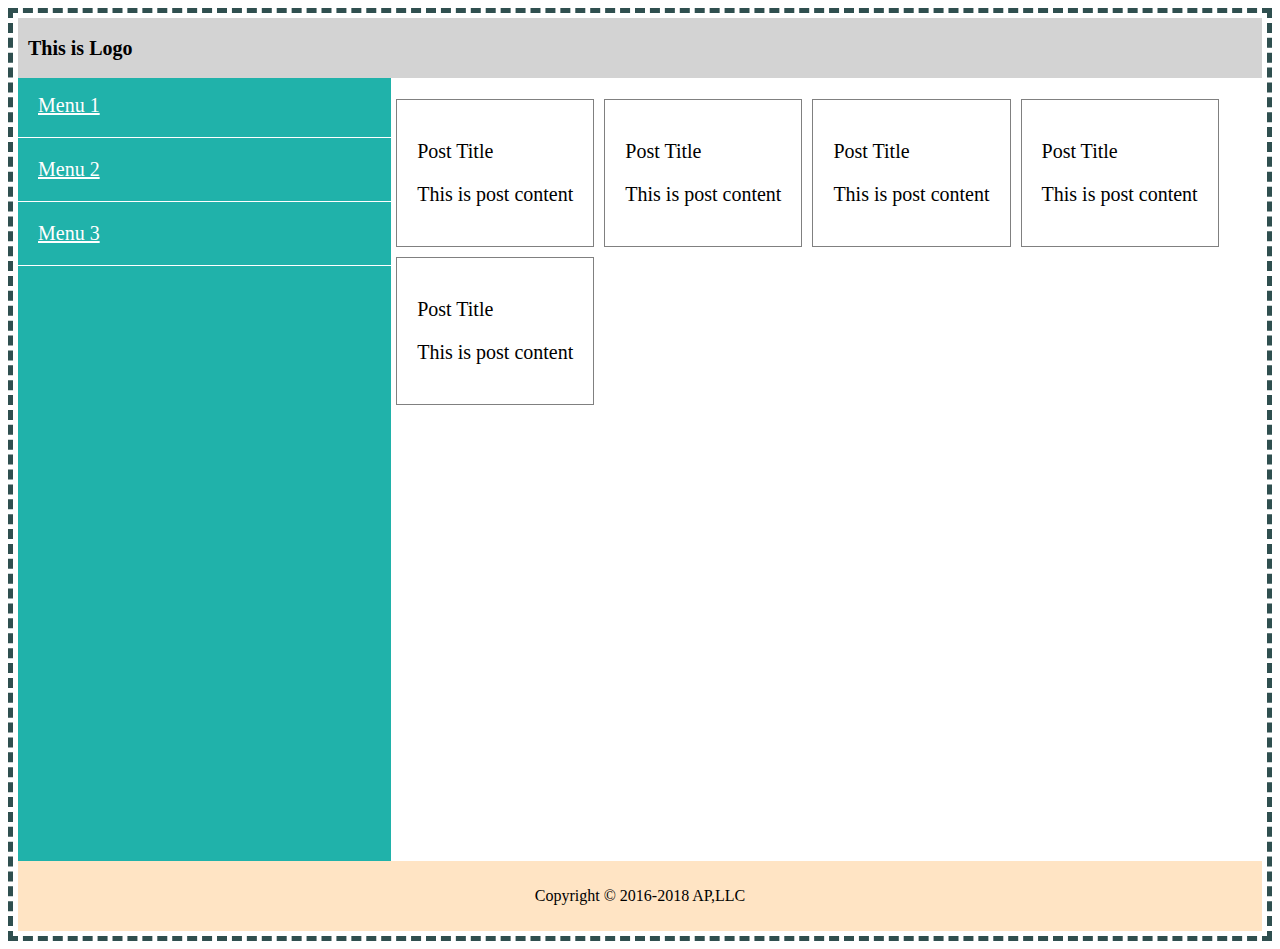
==== index.html @ 4565c892 "test push github: homework 1" ====
<!DOCTYPE html>
<html lang="en">
<head>
    <meta charset="UTF-8">
    <title>Document</title>
    <link rel="stylesheet" href="css/style.css">
</head>

<body>
    <!-- Start sidebar -->
    <header>This is Logo</header>
    <div class="container">
    <div id="sidebar">
        <ul>
            <li><a href="#">Menu 1</a></li>
            <li><a href="#">Menu 2</a></li>
            <li><a href="#">Menu 3</a></li>
        </ul>
    </div>
    <div id="main">
        <div class="post">
            <p>Post Title</p>
            <p>This is post content</p>
        </div>
        <div class="post">
            <p>Post Title</p>
            <p>This is post content</p>

        </div>
        <p></p>
        <div class="post">
            <p>Post Title</p>
            <p>This is post content</p>
        </div>
        <div class="post">
            <p>Post Title</p> 
            <p>This is post content</p>
           
        </div>
        <div class="post">
            <p>Post Title</p>
            <p>This is post content</p>
        </div>
        <div class="clearfix"></div>
    </div>
    </div>
    <footer>
        Copyright &copy; 2016-2018 AP,LLC
    </footer>
</body>
</html>
---- css/style.css ----
body{
    padding: 5px;
  
    border: darkslategrey dashed 5px;
}
header{
    background-color: lightgray;
    padding: 10px;
    font-size: 15pt;
    font-weight: bold;
    margin: 0;
      height: 40px;
    line-height: 40px;
}

.container{
    overflow: hidden;
}
#sidebar{
    float: left;
    background-color: lightseagreen;
    height: 87vh;
    width: 30%;

}
#sidebar ul{
    padding: 0;
}
#sidebar li {
    list-style: none;
    font-size: 15pt;
    padding-bottom: 20px;
    padding-left: 20px;
    border-bottom: 1px white solid;
    margin-bottom: 20px;
    
}

#sidebar li a{
    color: white;
}

.post{
    float: left;
    border: 1px solid gray;
    padding: 20px;
    margin: 5px;
    font-size: 15pt;
}

footer{
    background-color: bisque;
    text-align: center;
    height: 70px;
    line-height: 70px;
    
}
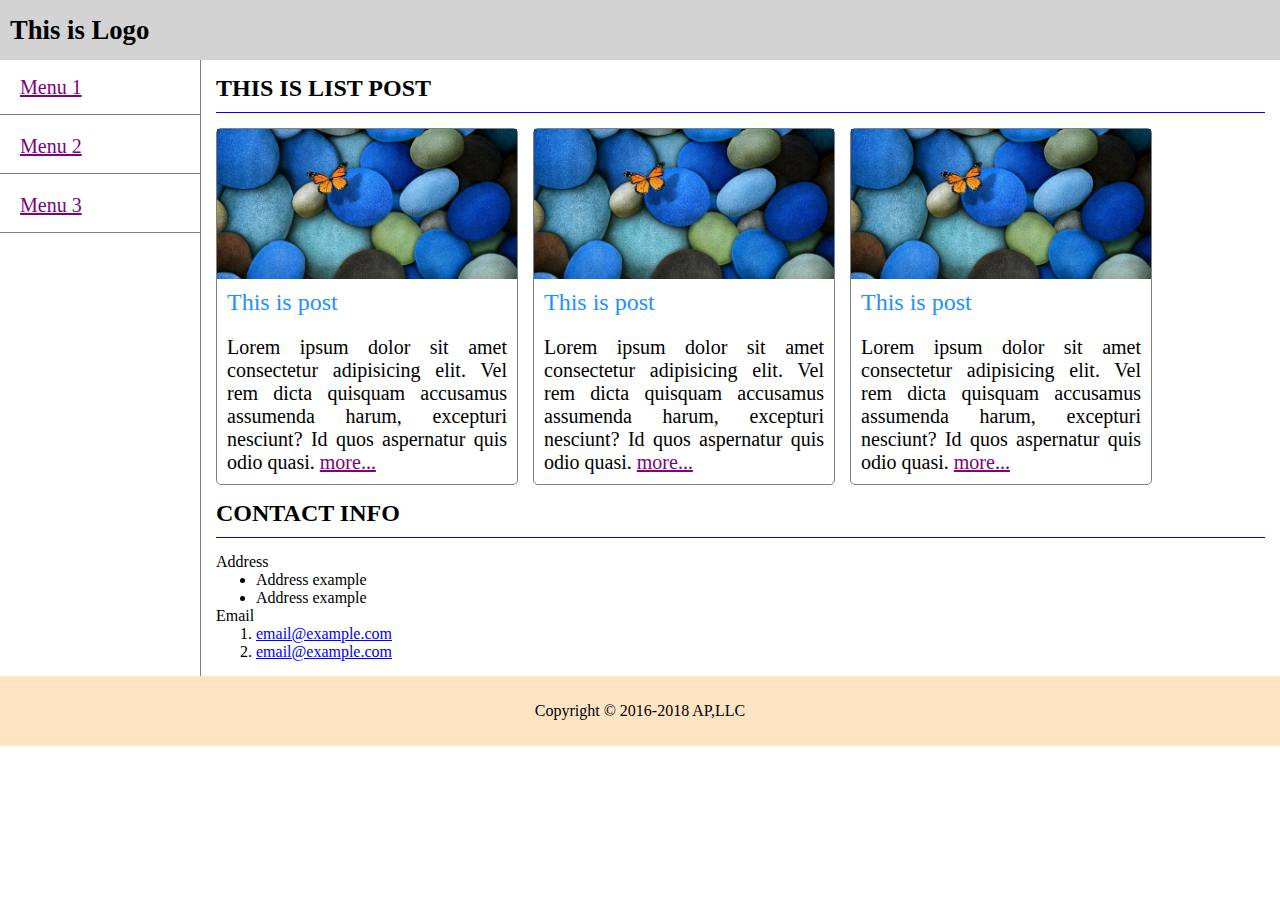
==== commit a67f88d1: "example_2 anwser" ====
--- a/index.html
+++ b/index.html
@@ -1,5 +1,6 @@
 <!DOCTYPE html>
 <html lang="en">
+
 <head>
     <meta charset="UTF-8">
     <title>Document</title>
@@ -10,42 +11,58 @@
     <!-- Start sidebar -->
     <header>This is Logo</header>
     <div class="container">
-    <div id="sidebar">
-        <ul>
-            <li><a href="#">Menu 1</a></li>
-            <li><a href="#">Menu 2</a></li>
-            <li><a href="#">Menu 3</a></li>
-        </ul>
-    </div>
-    <div id="main">
-        <div class="post">
-            <p>Post Title</p>
-            <p>This is post content</p>
+        <div id="sidebar">
+            <ul>
+                <li>
+                    <a href="#">Menu 1</a>
+                </li>
+                <li>
+                    <a href="#">Menu 2</a>
+                </li>
+                <li>
+                    <a href="#">Menu 3</a>
+                </li>
+            </ul>
         </div>
-        <div class="post">
-            <p>Post Title</p>
-            <p>This is post content</p>
 
+        <div id="main">
+            <div class="content">
+                <h2 class="content-title">THIS IS LIST POST</h2>
+                <div class="post">
+                    <div class="post-image"></div>
+                    <p class="post-title">This is post</p>
+                    <p class="post-content">Lorem ipsum dolor sit amet consectetur adipisicing elit. Vel rem dicta quisquam accusamus assumenda harum, excepturi nesciunt? Id quos aspernatur quis odio quasi. <a href="#">more...</a></p>
+                </div>
+                <div class="post">
+                    <div class="post-image"></div>
+                    <p class="post-title">This is post</p>
+                    <p class="post-content">Lorem ipsum dolor sit amet consectetur adipisicing elit. Vel rem dicta quisquam accusamus assumenda harum, excepturi nesciunt? Id quos aspernatur quis odio quasi. <a href="#">more...</a></p>
+                </div>
+                <div class="post">
+                    <div class="post-image"></div>
+                    <p class="post-title">This is post</p>
+                    <p class="post-content">Lorem ipsum dolor sit amet consectetur adipisicing elit. Vel rem dicta quisquam accusamus assumenda harum, excepturi nesciunt? Id quos aspernatur quis odio quasi. <a href="#">more...</a></p>
+                </div>
+
+            </div>
+            <div class="contact">
+                <h2 class="content-title">CONTACT INFO</h2>
+                <p>Address</p>
+                <ul>
+                    <li>Address example</li>
+                    <li>Address example</li>
+                </ul>
+                <p>Email</p>
+                <ol>
+                    <li><a href="#">email@example.com</a></li>
+                    <li><a href="#">email@example.com</a></li>
+                </ol>
+            </div>
         </div>
-        <p></p>
-        <div class="post">
-            <p>Post Title</p>
-            <p>This is post content</p>
-        </div>
-        <div class="post">
-            <p>Post Title</p> 
-            <p>This is post content</p>
-           
-        </div>
-        <div class="post">
-            <p>Post Title</p>
-            <p>This is post content</p>
-        </div>
-        <div class="clearfix"></div>
-    </div>
     </div>
     <footer>
         Copyright &copy; 2016-2018 AP,LLC
     </footer>
 </body>
+
 </html>--- a/css/style.css
+++ b/css/style.css
@@ -1,26 +1,21 @@
 body{
-    padding: 5px;
-  
-    border: darkslategrey dashed 5px;
+    margin: 0;
 }
 header{
     background-color: lightgray;
     padding: 10px;
-    font-size: 15pt;
+    font-size: 20pt;
     font-weight: bold;
     margin: 0;
-      height: 40px;
+    height: 40px;
     line-height: 40px;
 }
 
-.container{
-    overflow: hidden;
-}
 #sidebar{
     float: left;
-    background-color: lightseagreen;
-    height: 87vh;
-    width: 30%;
+  
+    height: inherit;
+    width: 200px;
 
 }
 #sidebar ul{
@@ -29,30 +24,83 @@
 #sidebar li {
     list-style: none;
     font-size: 15pt;
-    padding-bottom: 20px;
+    padding-bottom: 15px;
     padding-left: 20px;
-    border-bottom: 1px white solid;
+    border-bottom: 1px gray solid;
     margin-bottom: 20px;
     
 }
 
-#sidebar li a{
-    color: white;
+a{
+   color: purple;
 }
 
+
+.container{
+    overflow: hidden;
+   height: auto;
+}
+#main{
+    border-left: 1px gray solid;
+    height: inherit;
+    width: calc(100% - 231px);
+    padding: 15px;
+    float: left;
+    
+}
+.content{
+    overflow: hidden;
+}
+.content-title {
+    margin: 0px;
+    font-size: 18pt;
+    margin-bottom: 15px;  
+    padding-bottom: 10px;
+    border-bottom: 1px solid blue; 
+   
+}
 .post{
     float: left;
     border: 1px solid gray;
-    padding: 20px;
-    margin: 5px;
+    border-radius: 5px;
+    max-width: 300px;
     font-size: 15pt;
+    margin-right: 15px;
+    margin-bottom:15px; 
+}
+.post-image{
+    background-image: url("../img/bg_post.jpg");
+    height: 150px;
+    max-width: inherit;
+    background-size: cover;
+
+    
+}
+.post-title{
+    color:dodgerblue;
+    font-size: 18pt;
+    padding: 10px;
+    margin: 0px;
+}
+.post-content{
+    font-size: 15pt;
+    padding: 10px;
+    margin: 0;
+    text-align: justify;
 }
 
 footer{
+    
     background-color: bisque;
     text-align: center;
     height: 70px;
     line-height: 70px;
     
 }
+.contact p,.contact ul, .contact ol{
+    margin: 0;
+}
+.contact a{
+    color: blue;
+}
 
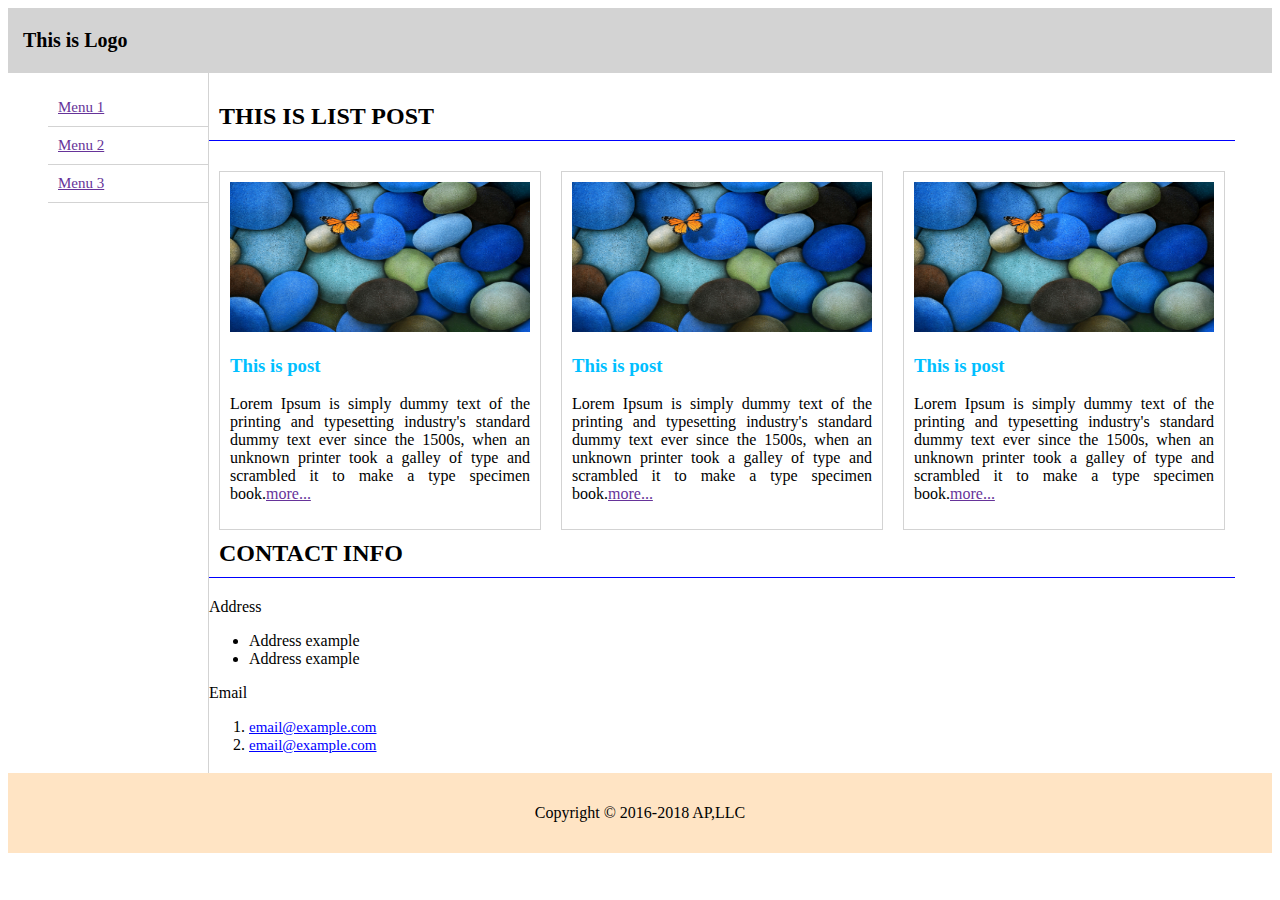
==== commit 7d4f1bc7: "example_2" ====
--- a/index.html
+++ b/index.html
@@ -1,68 +1,56 @@
 <!DOCTYPE html>
 <html lang="en">
+    <head>
+        <meta charset="UTF-8">
+        <title>Bài tập 2</title>
+        <link rel="stylesheet" href="css/style.css">
+    </head>
 
-<head>
-    <meta charset="UTF-8">
-    <title>Document</title>
-    <link rel="stylesheet" href="css/style.css">
-</head>
-
-<body>
-    <!-- Start sidebar -->
-    <header>This is Logo</header>
-    <div class="container">
-        <div id="sidebar">
-            <ul>
-                <li>
-                    <a href="#">Menu 1</a>
-                </li>
-                <li>
-                    <a href="#">Menu 2</a>
-                </li>
-                <li>
-                    <a href="#">Menu 3</a>
-                </li>
-            </ul>
-        </div>
-
-        <div id="main">
-            <div class="content">
-                <h2 class="content-title">THIS IS LIST POST</h2>
-                <div class="post">
-                    <div class="post-image"></div>
-                    <p class="post-title">This is post</p>
-                    <p class="post-content">Lorem ipsum dolor sit amet consectetur adipisicing elit. Vel rem dicta quisquam accusamus assumenda harum, excepturi nesciunt? Id quos aspernatur quis odio quasi. <a href="#">more...</a></p>
+    <body>
+        <header>This is Logo</header>
+        <div class="innerwrap">
+            <div class="sidebar">
+                <ul>
+                    <li><a heref="#"><u>Menu 1</u></a></li>
+                    <li><a heref="#"><u>Menu 2</u></a></li>
+                    <li><a heref="#"><u>Menu 3</u></a></li>
+                </ul>
+            </div>
+            <div class="main">
+                <div class="content">
+                    <h2 class="title">THIS IS LIST POST</h2>
+                    <div class="post">
+                        <img src="img/bg_post.jpg">
+                        <h3>This is post</h3>
+                        <p>Lorem Ipsum is simply dummy text of the printing and typesetting industry's standard dummy text ever since the 1500s, when an unknown printer took a galley of type and scrambled it to make a type specimen book.<a href="#">more...</a></p>
+                    </div>
+                    <div class="post">
+                        <img src="img/bg_post.jpg">
+                        <h3>This is post</h3>
+                        <p>Lorem Ipsum is simply dummy text of the printing and typesetting industry's standard dummy text ever since the 1500s, when an unknown printer took a galley of type and scrambled it to make a type specimen book.<a href="#">more...</a></p>
+                    </div>
+                    <div class="post ">
+                        <img src="img/bg_post.jpg">
+                        <h3>This is post</h3>
+                        <p>Lorem Ipsum is simply dummy text of the printing and typesetting industry's standard dummy text ever since the 1500s, when an unknown printer took a galley of type and scrambled it to make a type specimen book.<a href="#">more...</a></p>
+                    </div>
                 </div>
-                <div class="post">
-                    <div class="post-image"></div>
-                    <p class="post-title">This is post</p>
-                    <p class="post-content">Lorem ipsum dolor sit amet consectetur adipisicing elit. Vel rem dicta quisquam accusamus assumenda harum, excepturi nesciunt? Id quos aspernatur quis odio quasi. <a href="#">more...</a></p>
+                <div class="contact">
+                    <h2 class="title">CONTACT INFO</h2>
+                    <p>Address</p>
+                    <ul>
+                        <li>Address example</li>
+                        <li>Address example</li>
+                    </ul>
+                    <p>Email</p>
+                    <ol>
+                        <li><a href="#">email@example.com</a></li>
+                        <li><a href="#">email@example.com</a></li>
+                    </ol>
                 </div>
-                <div class="post">
-                    <div class="post-image"></div>
-                    <p class="post-title">This is post</p>
-                    <p class="post-content">Lorem ipsum dolor sit amet consectetur adipisicing elit. Vel rem dicta quisquam accusamus assumenda harum, excepturi nesciunt? Id quos aspernatur quis odio quasi. <a href="#">more...</a></p>
-                </div>
-
-            </div>
-            <div class="contact">
-                <h2 class="content-title">CONTACT INFO</h2>
-                <p>Address</p>
-                <ul>
-                    <li>Address example</li>
-                    <li>Address example</li>
-                </ul>
-                <p>Email</p>
-                <ol>
-                    <li><a href="#">email@example.com</a></li>
-                    <li><a href="#">email@example.com</a></li>
-                </ol>
             </div>
         </div>
-    </div>
-    <footer>
-        Copyright &copy; 2016-2018 AP,LLC
-    </footer>
-</body>
+        <footer>Copyright &copy; 2016-2018 AP,LLC</footer>
+    </body>
 
 </html>--- a/css/style.css
+++ b/css/style.css
@@ -1,106 +1,67 @@
 body{
-    margin: 0;
+    
 }
 header{
     background-color: lightgray;
-    padding: 10px;
-    font-size: 20pt;
+    height: 35px;
+    padding: 15px;
     font-weight: bold;
+    font-size: 20px;
     margin: 0;
-    height: 40px;
-    line-height: 40px;
+    line-height: 35px;
+}
+.innerwrap:after{
+    content: "";
+    display: block;
+    clear: both;
+    height: 0;
 }
 
-#sidebar{
+.sidebar{
     float: left;
-  
-    height: inherit;
     width: 200px;
-
+    border-right: 1px solid lightgray;
+    height: 700px;
 }
-#sidebar ul{
-    padding: 0;
+.sidebar li{
+    list-style: none;
+    font-size: 15px;
+    border-bottom: 1px solid lightgray;
+    padding: 10px;
 }
-#sidebar li {
-    list-style: none;
-    font-size: 15pt;
-    padding-bottom: 15px;
-    padding-left: 20px;
-    border-bottom: 1px gray solid;
-    margin-bottom: 20px;
-    
+.main{
+    float: left;
+    height: 700px;
 }
-
 a{
-   color: purple;
-}
-
-
-.container{
-    overflow: hidden;
-   height: auto;
-}
-#main{
-    border-left: 1px gray solid;
-    height: inherit;
-    width: calc(100% - 231px);
-    padding: 15px;
-    float: left;
-    
-}
-.content{
-    overflow: hidden;
-}
-.content-title {
-    margin: 0px;
-    font-size: 18pt;
-    margin-bottom: 15px;  
-    padding-bottom: 10px;
-    border-bottom: 1px solid blue; 
-   
-}
-.post{
-    float: left;
-    border: 1px solid gray;
-    border-radius: 5px;
-    max-width: 300px;
-    font-size: 15pt;
-    margin-right: 15px;
-    margin-bottom:15px; 
-}
-.post-image{
-    background-image: url("../img/bg_post.jpg");
-    height: 150px;
-    max-width: inherit;
-    background-size: cover;
-
-    
-}
-.post-title{
-    color:dodgerblue;
-    font-size: 18pt;
-    padding: 10px;
-    margin: 0px;
-}
-.post-content{
-    font-size: 15pt;
-    padding: 10px;
-    margin: 0;
-    text-align: justify;
-}
-
-footer{
-    
-    background-color: bisque;
-    text-align: center;
-    height: 70px;
-    line-height: 70px;
-    
-}
-.contact p,.contact ul, .contact ol{
-    margin: 0;
+    color: rebeccapurple;
 }
 .contact a{
     color: blue;
+    font-size: 15px;
 }
-
+.post{
+    width: 300px;
+    float:left;
+    border: 1px solid lightgray;
+    margin: 10px;
+    padding: 10px;
+    text-align: justify
+}
+img{
+    width: 300px;
+    height: 150px;
+}
+.title{
+    border-bottom: 1px solid blue;
+    padding: 10px;
+}
+h3{
+    color: deepskyblue;
+}
+footer{
+    background-color: bisque;
+    text-align: center;
+    height: 80px;
+    line-height: 80px;
+}